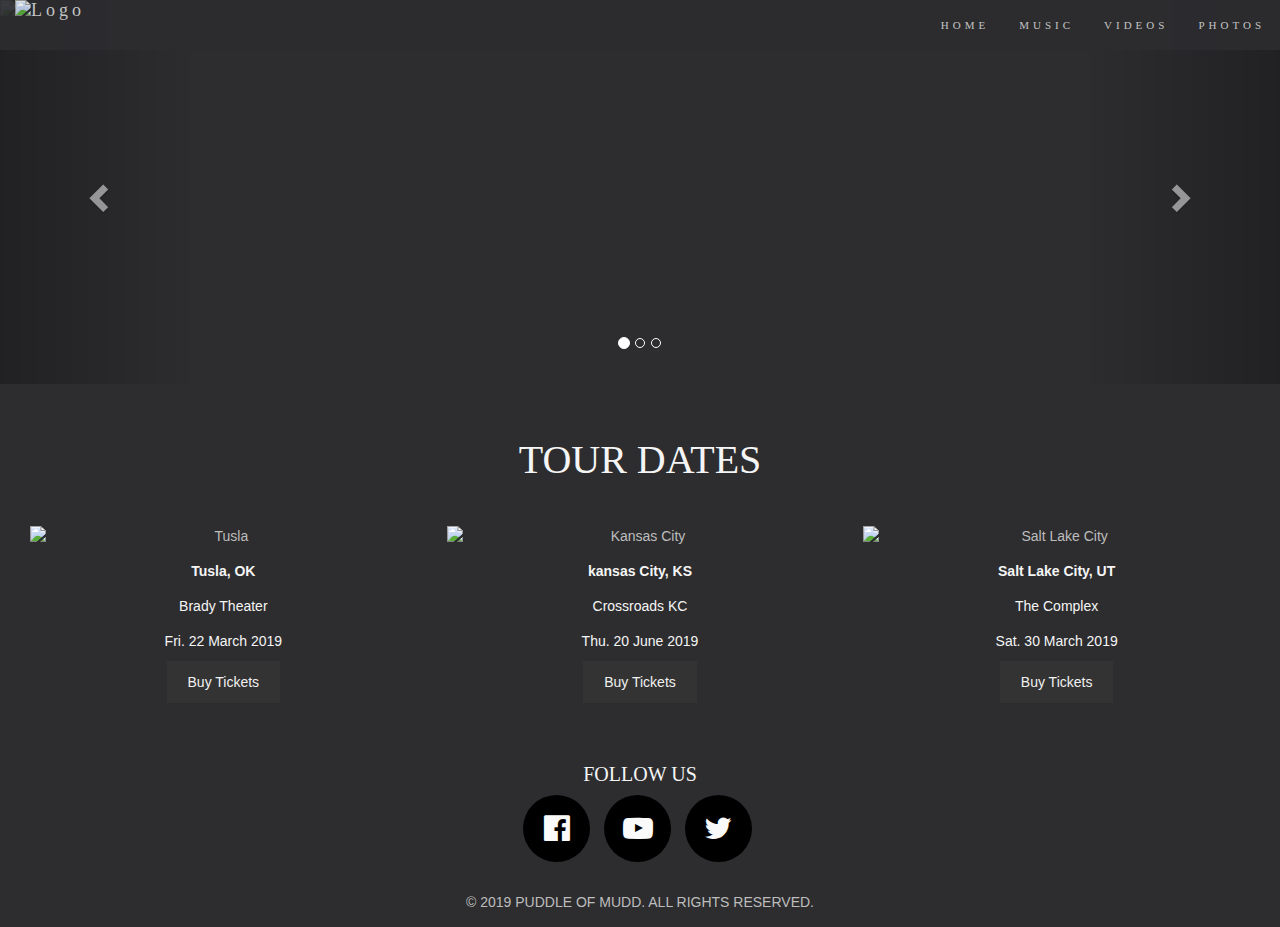
==== index.html @ 27497af6 "Styling Buy Tickets Button" ====
<!DOCTYPE html>
<html lang="en">
<head>
<meta charset="UTF-8">
    <meta name="viewport" content="width=device-width, initial-scale=1.0">
    <meta http-equiv="X-UA-Compatible" content="ie=edge">
    <title>Puddle of Mudd</title>
    <link rel="stylesheet" href="https://maxcdn.bootstrapcdn.com/bootstrap/3.4.0/css/bootstrap.min.css">
    <link rel="stylesheet" href="https://cdnjs.cloudflare.com/ajax/libs/font-awesome/4.7.0/css/font-awesome.css">
    <link rel="stylesheet" href="assets/css/style.css">
</head>

<body id="myPage" data-spy="scroll" data-target=".navbar" data-offset="50">
<!-- NavBar -->
<nav class="navbar navbar-default navbar-fixed-top">
  <div class="container-fluid">
    <div class="navbar-header">
      <button type="button" class="navbar-toggle" data-toggle="collapse" data-target="#myNavbar">
        <span class="icon-bar"></span>
        <span class="icon-bar"></span>
        <span class="icon-bar"></span>                        
      </button>
      <a class="navbar-brand" href="index.html">
          <img class="responsive-image ml-3" alt="Logo" src="assets/images/logo/puddle.png" style="height: 50px; margin-top: -15px;">
    </a>
    </div>
    <div class="collapse navbar-collapse" id="myNavbar">
      <ul class="nav navbar-nav navbar-right">
        <li><a href="index.html">HOME</a></li>
        <li><a href="music.html">MUSIC</a></li>
        <li><a href="video.html">VIDEOS</a></li>
        <li><a href="#photos">PHOTOS</a></li>
     </ul>
    </div>
  </div>
</nav>
    <!-- Carousel slides -->
    <div id="myCarousel" class="carousel slide" data-ride="carousel">
    <!-- Indicators -->
    <ol class="carousel-indicators">
      <li data-target="#myCarousel" data-slide-to="0" class="active"></li>
      <li data-target="#myCarousel" data-slide-to="1"></li>
      <li data-target="#myCarousel" data-slide-to="2"></li>
    </ol>

    <!-- Carousel Images -->
    <div class="carousel-inner" role="listbox">
      <div class="item active">
        <img src="assets/images/home/band1.jpeg" alt="New York" width="2000" height="600">
        <div class="carousel-caption">
        </div>      
      </div>

      <div class="item">
        <img src="assets/images/home/band2.jpeg" alt="Chicago" width="2000" height="800">
        <div class="carousel-caption">
        </div>      
      </div>
    
      <div class="item">
        <img src="assets/images/home/band4.jpeg" alt="Los Angeles" width="2000" height="800">
        <div class="carousel-caption">
        </div>      
      </div>
    </div>

    <!-- Left and right controls -->
    <a class="left carousel-control" href="#myCarousel" role="button" data-slide="prev">
      <span class="glyphicon glyphicon-chevron-left" aria-hidden="true"></span>
      <span class="sr-only">Previous</span>
    </a>
    <a class="right carousel-control" href="#myCarousel" role="button" data-slide="next">
      <span class="glyphicon glyphicon-chevron-right" aria-hidden="true"></span>
      <span class="sr-only">Next</span>
    </a>
</div>

   <!-- Tour Dates --> 
    <div class="bg-1">
  <div class="container">
    <h3 class="text-center">TOUR DATES</h3>
</div>
<div class="row text-center">
  <div class="col-sm-4">
    <div class="thumbnail">
      <img src="assets/images/tour/Tusla.jpeg" alt="Tusla">
      <p><strong>Tusla, OK</strong></p>
      <p>Brady Theater</p>
      <p>Fri. 22 March 2019</p>
      <a href="https://www.bandsintown.com/en/a/453-puddle-of-mudd" target="_blank">
      <button class="btn">Buy Tickets</button>
      </a>
    </div>
  </div>
  <div class="col-sm-4">
    <div class="thumbnail">
      <img src="assets/images/tour/kansas.jpeg" alt="Kansas City">
      <p><strong>kansas City, KS</strong></p>
      <p>Crossroads KC</p>
      <p>Thu. 20 June 2019</p>
      <a href="https://www.bandsintown.com/en/a/453-puddle-of-mudd" target="_blank">
      <button class="btn">Buy Tickets</button>
      </a>
    </div>
  </div>
  <div class="col-sm-4">
    <div class="thumbnail">
      <img src="assets/images/tour/Saltlakecity.jpg" alt="Salt Lake City">
      <p><strong>Salt Lake City, UT</strong></p>
      <p>The Complex</p>
      <p>Sat. 30 March 2019</p>
      <a href="https://www.bandsintown.com/en/a/453-puddle-of-mudd" target="_blank">
      <button class="btn">Buy Tickets</button>
      </a>
     </div>
  </div>
</div>
</div>

<!-- Footer -->
<footer class="container-fluid">
    <div class="row justify-content-center mb-4">
        
              <h2><i aria-hidden="true"></i> Follow Us</h2>
        </div> 
         
 <!-- Social Links -->
<div class="row col-sm justify-content-center">
        <ul class="d-flex list-inline social-links">
            <li><a class="nav-link" target="_blank" href="https://www.facebook.com/puddleofmudd/"><i class="fa fa-facebook-official" aria-hidden="true"></i></a></li>
            <li><a class="nav-link" target="_blank" href="https://www.youtube.com/channel/UCNB_pp1iJiEDvTxO5wENMZA"><i class="fa fa-youtube-play" aria-hidden="true"></i></a></li>
            <li><a class="nav-link" target="_blank" href="https://twitter.com/puddleofmudd?lang=en"><i class="fa fa-twitter" aria-hidden="true"></i></a></li>                    
        </ul>
    </div>   
                
                    <!-- Copyright -->
    <div class="row col-sm justify-content-center">
        <div class="copyright">
            <p>© 2019 Puddle of Mudd. All Rights Reserved.</p>   
    </div>  
</div>  

 </footer>

    
<script src="https://ajax.googleapis.com/ajax/libs/jquery/3.3.1/jquery.min.js"></script>
<script src="https://maxcdn.bootstrapcdn.com/bootstrap/3.4.0/js/bootstrap.min.js"></script>
</html>
---- assets/css/style.css ----
body{
    background-color: #2d2d30;
}
/*-------------------------------------------NavBar*/
.navbar {
    font-family:'Luckiest Guy', cursive;
    margin-bottom: 0;
    background-color: #2d2d30;
    border: 0;
    font-size: 11px !important;
    letter-spacing: 4px;
    opacity: 0.9;
}
  
.navbar li a, .navbar .navbar-brand { 
    color: #d5d5d5 !important;
  
}
  
.navbar-nav li a:hover {
    color: #fff !important;
  
}
  
.navbar-nav li.active a {
    color: #fff !important;
    background-color: #29292c !important;
}
  
.navbar-default .navbar-toggle {
    border-color: transparent;
}
  
.open .dropdown-toggle {
  color: #fff ;
  background-color: #555 !important;
}

.dropdown-menu li a {
  color: #000 !important;
}

h3 {
  font: 200 40px/1.3 'Luckiest Guy', cursive;
  color: #f5f5f5;
  background-color: #2d2d30;
}

/* Remove border and add padding to thumbnails */
.thumbnail {
  padding: 0 0 15px 0;
  border: none;
  border-radius: 0;
  background-color: #2d2d30;
}

.thumbnail p {
  margin-top: 15px;
  color: #f5f5f5;
}

.container {
    padding: 30px 10px;
    background-color: #2d2d30;
} 
  
/* carousel*/
.carousel-inner{
    width: 100%; /* Set width to 100% */
    margin: auto;
}

.bg-1 {
    background: #2d2d30;
    color: #bdbdbd;
}

.row {
    margin-right: 15px;
    margin-left: 15px;
}

/*---------------------------------------Button*/
.btn {
  padding: 10px 20px;
  background-color: #333;
  color: #f1f1f1;
  border-radius: 0;
  transition: .2s;
}

/* On hover, the color of .btn will transition to white with black text */
.btn:hover, .btn:focus {
  border: 1px solid #333;
  background-color: #fff;
  color: #000;
}

/*-----------------------------------------Music*/
.music-content-container{
    padding: 90px 0px 5px 0px;
}

.music-heading{
    text-transform: uppercase;
    letter-spacing: 0.1em;
    text-align: center;
    font-family: 'Fjalla One', sans-serif;
    color: #bdbdbd;
    margin: 10px;
    padding-bottom: 10px;
}

.music-player{
    padding-bottom:4%; 
    padding-top:5%;
    width: 100%;
    margin: auto;
    border: none;
}

/*-----------------------------------------Videos*/
.embed-responsive .embed-responsive-item,
.embed-responsive embed, 
.embed-responsive iframe, 
.embed-responsive object, 
.embed-responsive video {
    position: absolute;
    top: 0;
    bottom: 0;
    left: 0;
    width: 99%;
    height: 90%;
    border: 0;
}

/*---------------------------------------Footer*/

footer{
    background-color: #2d2d30;
    margin: 0;
    padding: 5px;
    font-family: 'Abel', sans-serif;
    text-align: center;
    text-transform: uppercase;
}

h2{
  font-size: 20px;
  font-family:'Luckiest Guy', cursive;
  color: #f5f5f5;
}

/*------------------------------------ Social Links*/
    
.social-links li a i{
    width: 67px;
    height: 67px;
    padding: 28px 0px;
    border-radius: 60%;
    font-size: 30px;
    line-height: 10px;
    text-align: center;
    color: #fafafa;
    background: #000000;
     
}

.social-links li a i:hover{
    opacity: 0.6;
    transition: all 0.35s ease-in-out;
    -moz-transition: all 0.35s ease-in-out;
    -webkit-transition: all 0.35s ease-in-out;
    -o-transition: all 0.35s ease-in-out;    
}

/*---- Copyright ----*/
    
.copyright{
    padding-top: 20px;
    font-family: 'Abel', sans-serif;
    color: #bdbdbd;
}
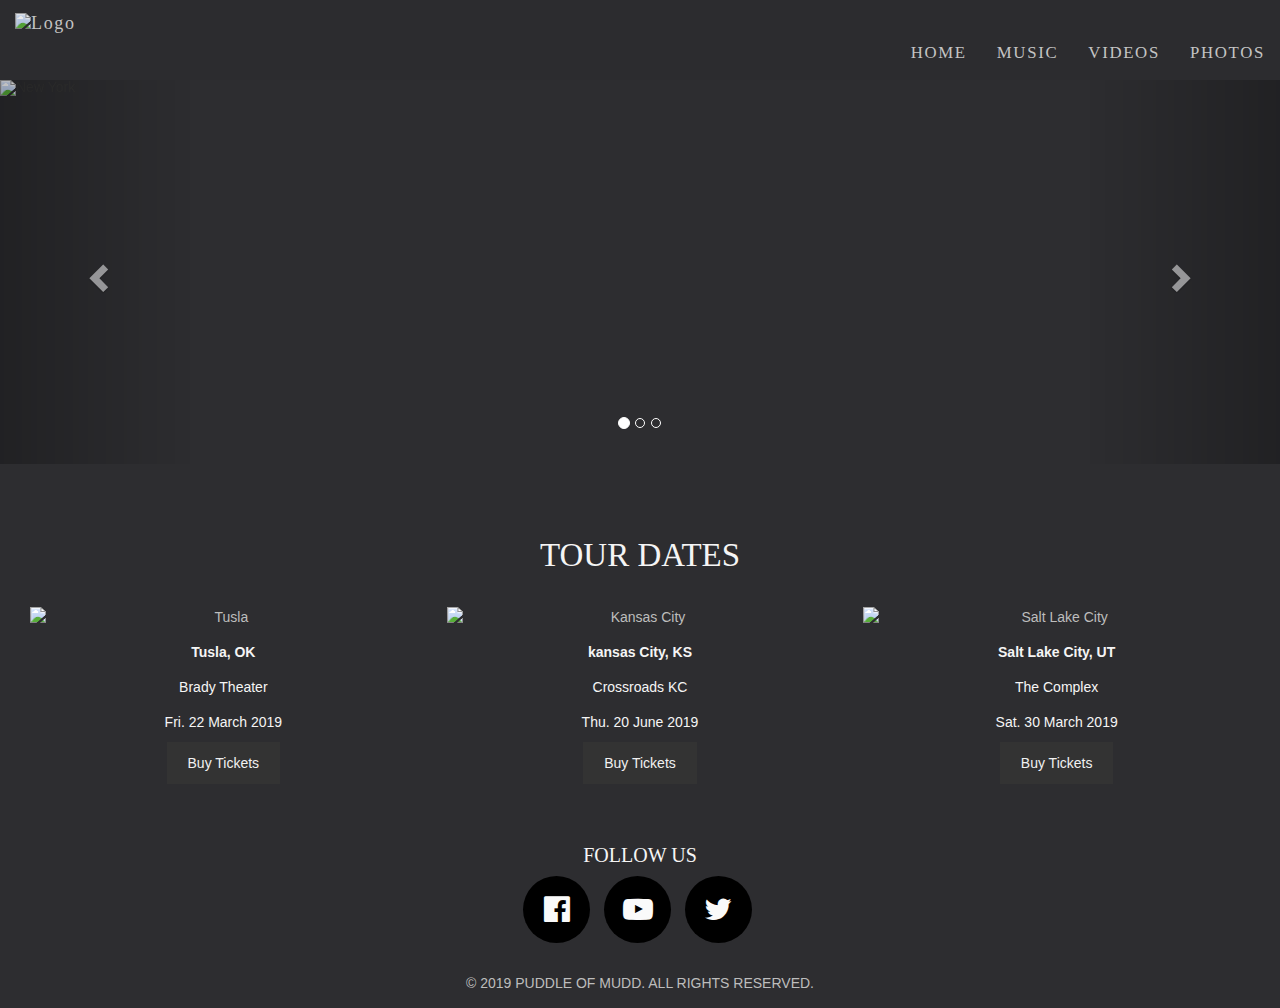
==== commit 92aa387a: "Navbar adjustment" ====
--- a/index.html
+++ b/index.html
@@ -21,7 +21,7 @@
         <span class="icon-bar"></span>                        
       </button>
       <a class="navbar-brand" href="index.html">
-          <img class="responsive-image ml-3" alt="Logo" src="assets/images/logo/puddle.png" style="height: 50px; margin-top: -15px;">
+          <img class="responsive-image ml-3" alt="Logo" src="assets/images/logo/puddle.png" style="height: 60px; margin-top: -3px;">
     </a>
     </div>
     <div class="collapse navbar-collapse" id="myNavbar">
--- a/assets/css/style.css
+++ b/assets/css/style.css
@@ -7,14 +7,15 @@
     margin-bottom: 0;
     background-color: #2d2d30;
     border: 0;
-    font-size: 11px !important;
-    letter-spacing: 4px;
+    font-size: larger !important;
+    letter-spacing: 0.1em;
     opacity: 0.9;
+    min-height: 80px;
 }
   
 .navbar li a, .navbar .navbar-brand { 
     color: #d5d5d5 !important;
-  
+  margin-top: 1px;
 }
   
 .navbar-nav li a:hover {
@@ -29,6 +30,11 @@
   
 .navbar-default .navbar-toggle {
     border-color: transparent;
+    
+}
+
+.navbar-collapse {
+    margin-top: 27px;
 }
   
 .open .dropdown-toggle {
@@ -41,9 +47,11 @@
 }
 
 h3 {
-  font: 200 40px/1.3 'Luckiest Guy', cursive;
+  font: 200 33px/1.3 'Luckiest Guy', cursive;
   color: #f5f5f5;
   background-color: #2d2d30;
+  margin: auto;
+  margin-top: 40px;
 }
 
 /* Remove border and add padding to thumbnails */
@@ -66,8 +74,9 @@
   
 /* carousel*/
 .carousel-inner{
-    width: 100%; /* Set width to 100% */
+    width: 100%; 
     margin: auto;
+    margin-top: 80px;
 }
 
 .bg-1 {
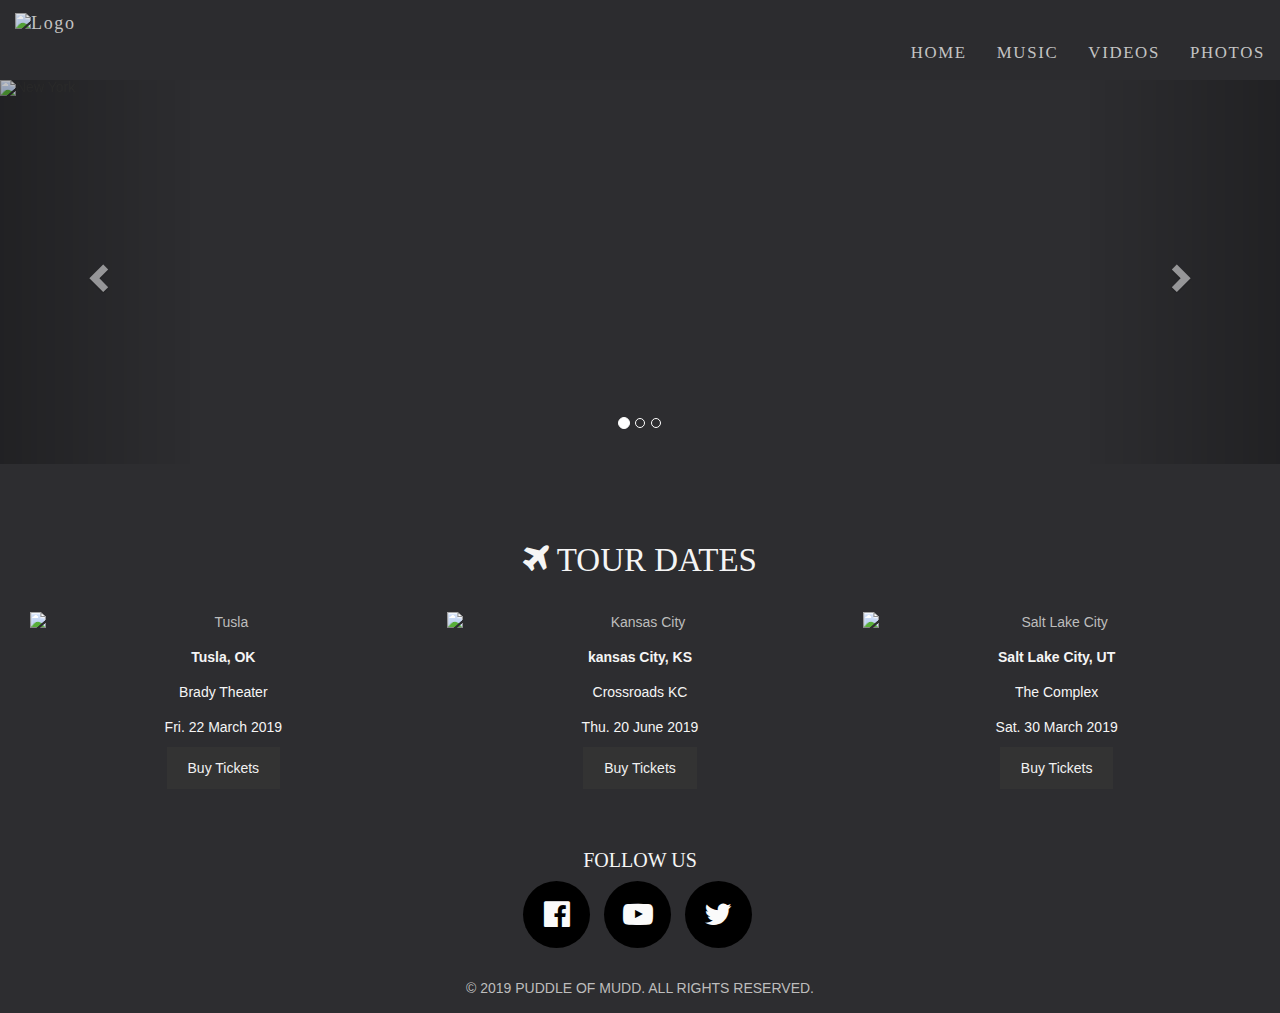
==== commit 63254142: "Margin top changed and Photos page created" ====
--- a/index.html
+++ b/index.html
@@ -29,7 +29,7 @@
         <li><a href="index.html">HOME</a></li>
         <li><a href="music.html">MUSIC</a></li>
         <li><a href="video.html">VIDEOS</a></li>
-        <li><a href="#photos">PHOTOS</a></li>
+        <li><a href="photos.html">PHOTOS</a></li>
      </ul>
     </div>
   </div>
@@ -78,7 +78,7 @@
    <!-- Tour Dates --> 
     <div class="bg-1">
   <div class="container">
-    <h3 class="text-center">TOUR DATES</h3>
+    <h3 class="text-center"><i class="fa fa-plane" aria-hidden="true"></i> TOUR DATES</h3>
 </div>
 <div class="row text-center">
   <div class="col-sm-4">
--- a/assets/css/style.css
+++ b/assets/css/style.css
@@ -51,7 +51,7 @@
   color: #f5f5f5;
   background-color: #2d2d30;
   margin: auto;
-  margin-top: 40px;
+  margin-top: 45px;
 }
 
 /* Remove border and add padding to thumbnails */
@@ -143,6 +143,12 @@
     border: 0;
 }
 
+/*----------------------------------Gallery*/
+
+.gallery_product{
+    margin-bottom: 30px;
+}
+
 /*---------------------------------------Footer*/
 
 footer{
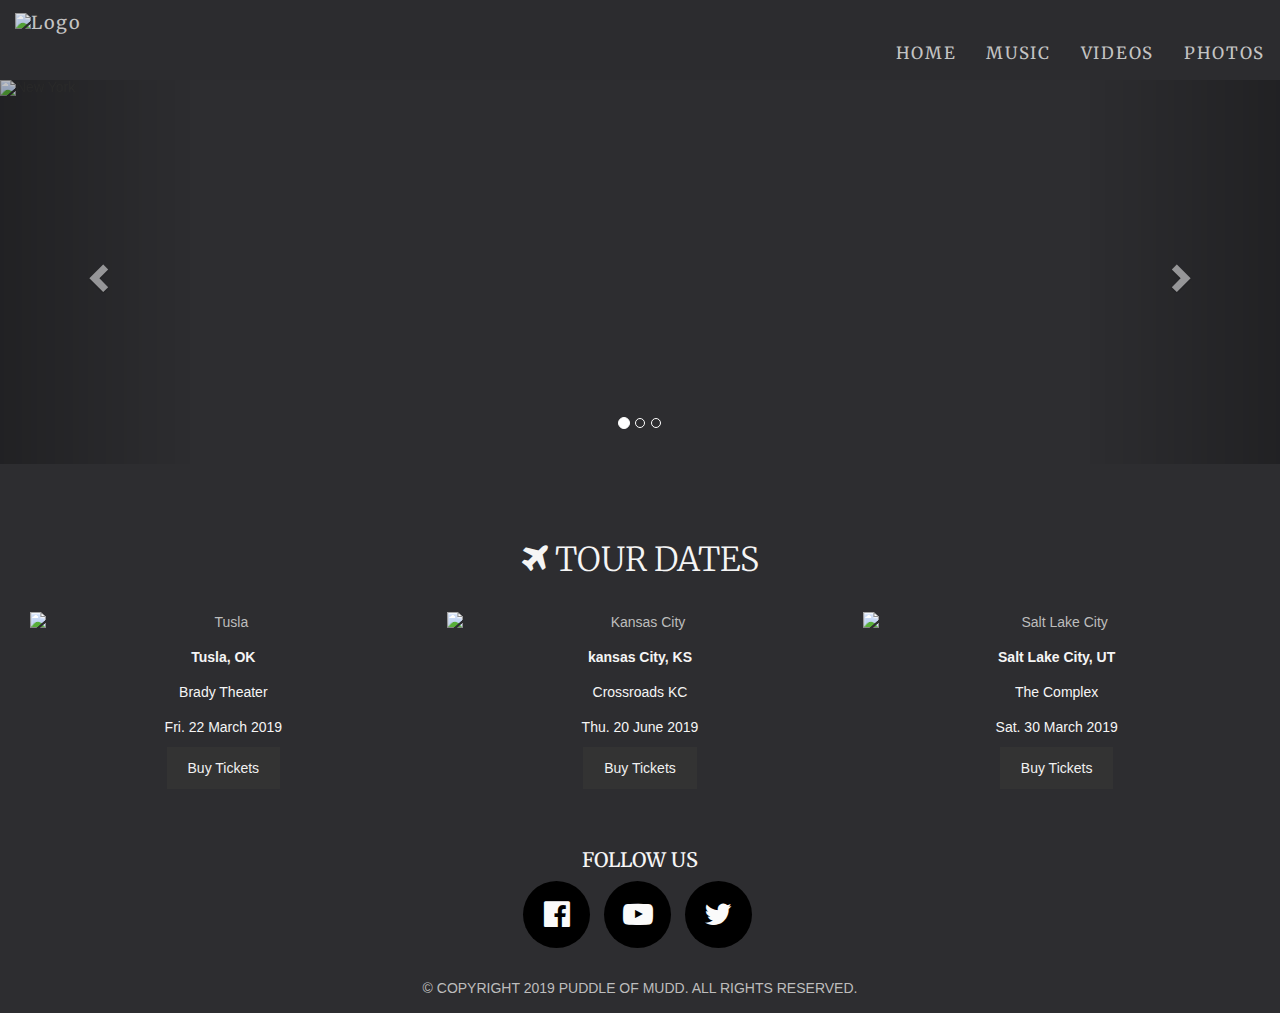
==== commit 1f7350a4: "Update index.html" ====
--- a/index.html
+++ b/index.html
@@ -6,11 +6,29 @@
     <meta http-equiv="X-UA-Compatible" content="ie=edge">
     <title>Puddle of Mudd</title>
     <link rel="stylesheet" href="https://maxcdn.bootstrapcdn.com/bootstrap/3.4.0/css/bootstrap.min.css">
+    <link href="https://fonts.googleapis.com/css?family=Merriweather:400,900i" rel="stylesheet">
     <link rel="stylesheet" href="https://cdnjs.cloudflare.com/ajax/libs/font-awesome/4.7.0/css/font-awesome.css">
     <link rel="stylesheet" href="assets/css/style.css">
+    <link rel="apple-touch-icon" sizes="57x57" href="assets/images/favicon/apple-icon-57x57.png">
+    <link rel="apple-touch-icon" sizes="60x60" href="assets/images/favicon/apple-icon-60x60.png">
+    <link rel="apple-touch-icon" sizes="72x72" href="assets/images/favicon/apple-icon-72x72.png">
+    <link rel="apple-touch-icon" sizes="76x76" href="assets/images/favicon/apple-icon-76x76.png">
+    <link rel="apple-touch-icon" sizes="114x114" href="assets/images/favicon/apple-icon-114x114.png">
+    <link rel="apple-touch-icon" sizes="120x120" href="assets/images/favicon/apple-icon-120x120.png">
+    <link rel="apple-touch-icon" sizes="144x144" href="assets/images/favicon/apple-icon-144x144.png">
+    <link rel="apple-touch-icon" sizes="152x152" href="assets/images/favicon/apple-icon-152x152.png">
+    <link rel="apple-touch-icon" sizes="180x180" href="assets/images/favicon/apple-icon-180x180.png">
+    <link rel="icon" type="image/png" sizes="192x192"  href="assets/images/favicon/android-icon-192x192.png">
+    <link rel="icon" type="image/png" sizes="32x32" href="assets/images/favicon/favicon-32x32.png">
+    <link rel="icon" type="image/png" sizes="96x96" href="assets/images/favicon/favicon-96x96.png">
+    <link rel="icon" type="image/png" sizes="16x16" href="assets/images/favicon/favicon-16x16.png">
+    <link rel="manifest" href="/manifest.json">
+    <meta name="msapplication-TileColor" content="#ffffff">
+    <meta name="msapplication-TileImage" content="assets/images/favicon/ms-icon-144x144.png">
+    <meta name="theme-color" content="#ffffff">
 </head>
 
-<body id="myPage" data-spy="scroll" data-target=".navbar" data-offset="50">
+<body>
 <!-- NavBar -->
 <nav class="navbar navbar-default navbar-fixed-top">
   <div class="container-fluid">
@@ -119,13 +137,13 @@
 
 <!-- Footer -->
 <footer class="container-fluid">
-    <div class="row justify-content-center mb-4">
+    <div class="row">
         
               <h2><i aria-hidden="true"></i> Follow Us</h2>
         </div> 
          
  <!-- Social Links -->
-<div class="row col-sm justify-content-center">
+<div class="row">
         <ul class="d-flex list-inline social-links">
             <li><a class="nav-link" target="_blank" href="https://www.facebook.com/puddleofmudd/"><i class="fa fa-facebook-official" aria-hidden="true"></i></a></li>
             <li><a class="nav-link" target="_blank" href="https://www.youtube.com/channel/UCNB_pp1iJiEDvTxO5wENMZA"><i class="fa fa-youtube-play" aria-hidden="true"></i></a></li>
@@ -134,9 +152,9 @@
     </div>   
                 
                     <!-- Copyright -->
-    <div class="row col-sm justify-content-center">
+    <div class="row">
         <div class="copyright">
-            <p>© 2019 Puddle of Mudd. All Rights Reserved.</p>   
+            <p>&copy; Copyright 2019 Puddle of Mudd. All Rights Reserved.</p>   
     </div>  
 </div>  
 
@@ -145,4 +163,4 @@
     
 <script src="https://ajax.googleapis.com/ajax/libs/jquery/3.3.1/jquery.min.js"></script>
 <script src="https://maxcdn.bootstrapcdn.com/bootstrap/3.4.0/js/bootstrap.min.js"></script>
-</html>+</html>
--- a/assets/css/style.css
+++ b/assets/css/style.css
@@ -1,9 +1,12 @@
+@import url('https://fonts.googleapis.com/css?family=Merriweather:400,900i') format('truetype');
+
+
 body{
     background-color: #2d2d30;
 }
 /*-------------------------------------------NavBar*/
 .navbar {
-    font-family:'Luckiest Guy', cursive;
+    font-family:'Merriweather', serif;
     margin-bottom: 0;
     background-color: #2d2d30;
     border: 0;
@@ -47,7 +50,7 @@
 }
 
 h3 {
-  font: 200 33px/1.3 'Luckiest Guy', cursive;
+  font: 200 33px/1.3 'Merriweather', serif;
   color: #f5f5f5;
   background-color: #2d2d30;
   margin: auto;
@@ -98,7 +101,7 @@
   transition: .2s;
 }
 
-/* On hover, the color of .btn will transition to white with black text */
+
 .btn:hover, .btn:focus {
   border: 1px solid #333;
   background-color: #fff;
@@ -114,7 +117,6 @@
     text-transform: uppercase;
     letter-spacing: 0.1em;
     text-align: center;
-    font-family: 'Fjalla One', sans-serif;
     color: #bdbdbd;
     margin: 10px;
     padding-bottom: 10px;
@@ -145,10 +147,22 @@
 
 /*----------------------------------Gallery*/
 
-.gallery_product{
+
+.thumbnail-responsive {
+  filter: gray; /* IE6-9 */
+  -webkit-filter: grayscale(1); 
+    -webkit-box-shadow: 0px 2px 6px 2px rgba(0,0,0,0.75);
+    -moz-box-shadow: 0px 2px 6px 2px rgba(0,0,0,0.75);S
+    box-shadow: 0px 2px 6px 2px rgba(0,0,0,0.75);
+    margin-top: 30px;
     margin-bottom: 30px;
 }
 
+.thumbnail-responsive:hover {
+  filter: none; 
+  -webkit-filter: grayscale(0);
+
+}
 /*---------------------------------------Footer*/
 
 footer{
@@ -162,7 +176,7 @@
 
 h2{
   font-size: 20px;
-  font-family:'Luckiest Guy', cursive;
+  font-family:'Merriweather', serif;
   color: #f5f5f5;
 }
 
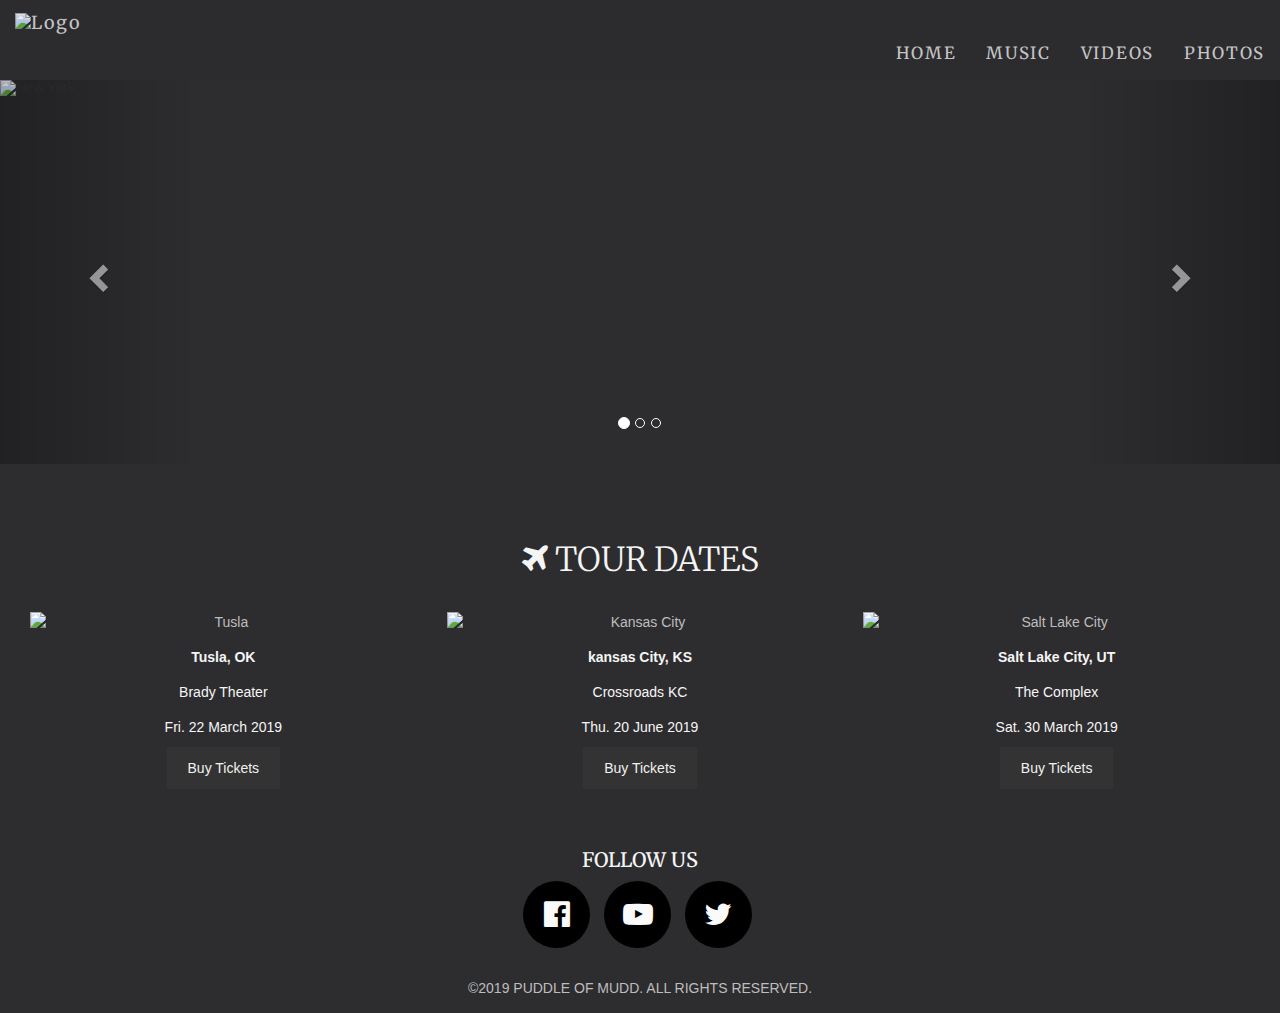
==== commit 1fb94096: "Update index.html" ====
--- a/index.html
+++ b/index.html
@@ -98,42 +98,42 @@
   <div class="container">
     <h3 class="text-center"><i class="fa fa-plane" aria-hidden="true"></i> TOUR DATES</h3>
 </div>
-<div class="row text-center">
-  <div class="col-sm-4">
-    <div class="thumbnail">
-      <img src="assets/images/tour/Tusla.jpeg" alt="Tusla">
-      <p><strong>Tusla, OK</strong></p>
-      <p>Brady Theater</p>
-      <p>Fri. 22 March 2019</p>
-      <a href="https://www.bandsintown.com/en/a/453-puddle-of-mudd" target="_blank">
-      <button class="btn">Buy Tickets</button>
-      </a>
-    </div>
-  </div>
-  <div class="col-sm-4">
-    <div class="thumbnail">
-      <img src="assets/images/tour/kansas.jpeg" alt="Kansas City">
-      <p><strong>kansas City, KS</strong></p>
-      <p>Crossroads KC</p>
-      <p>Thu. 20 June 2019</p>
-      <a href="https://www.bandsintown.com/en/a/453-puddle-of-mudd" target="_blank">
-      <button class="btn">Buy Tickets</button>
-      </a>
-    </div>
-  </div>
-  <div class="col-sm-4">
-    <div class="thumbnail">
-      <img src="assets/images/tour/Saltlakecity.jpg" alt="Salt Lake City">
-      <p><strong>Salt Lake City, UT</strong></p>
-      <p>The Complex</p>
-      <p>Sat. 30 March 2019</p>
-      <a href="https://www.bandsintown.com/en/a/453-puddle-of-mudd" target="_blank">
-      <button class="btn">Buy Tickets</button>
-      </a>
-     </div>
-  </div>
-</div>
-</div>
+        <div class="row text-center">
+          <div class="col-sm-4">
+            <div class="thumbnail">
+              <img src="assets/images/tour/Tusla.jpeg" alt="Tusla">
+              <p><strong>Tusla, OK</strong></p>
+              <p>Brady Theater</p>
+              <p>Fri. 22 March 2019</p>
+              <a href="https://www.bandsintown.com/en/a/453-puddle-of-mudd" target="_blank">
+              <button class="btn">Buy Tickets</button>
+              </a>
+            </div>
+          </div>
+          <div class="col-sm-4">
+            <div class="thumbnail">
+              <img src="assets/images/tour/kansas.jpeg" alt="Kansas City">
+              <p><strong>kansas City, KS</strong></p>
+              <p>Crossroads KC</p>
+              <p>Thu. 20 June 2019</p>
+              <a href="https://www.bandsintown.com/en/a/453-puddle-of-mudd" target="_blank">
+              <button class="btn">Buy Tickets</button>
+              </a>
+            </div>
+          </div>
+          <div class="col-sm-4">
+            <div class="thumbnail">
+              <img src="assets/images/tour/Saltlakecity.jpg" alt="Salt Lake City">
+              <p><strong>Salt Lake City, UT</strong></p>
+              <p>The Complex</p>
+              <p>Sat. 30 March 2019</p>
+              <a href="https://www.bandsintown.com/en/a/453-puddle-of-mudd" target="_blank">
+              <button class="btn">Buy Tickets</button>
+              </a>
+             </div>
+          </div>
+        </div>
+       </div>
 
 <!-- Footer -->
 <footer class="container-fluid">
@@ -154,11 +154,10 @@
                     <!-- Copyright -->
     <div class="row">
         <div class="copyright">
-            <p>&copy; Copyright 2019 Puddle of Mudd. All Rights Reserved.</p>   
+            <p>&copy;2019 Puddle of Mudd. All Rights Reserved.</p>   
     </div>  
 </div>  
-
- </footer>
+</footer>
 
     
 <script src="https://ajax.googleapis.com/ajax/libs/jquery/3.3.1/jquery.min.js"></script>
